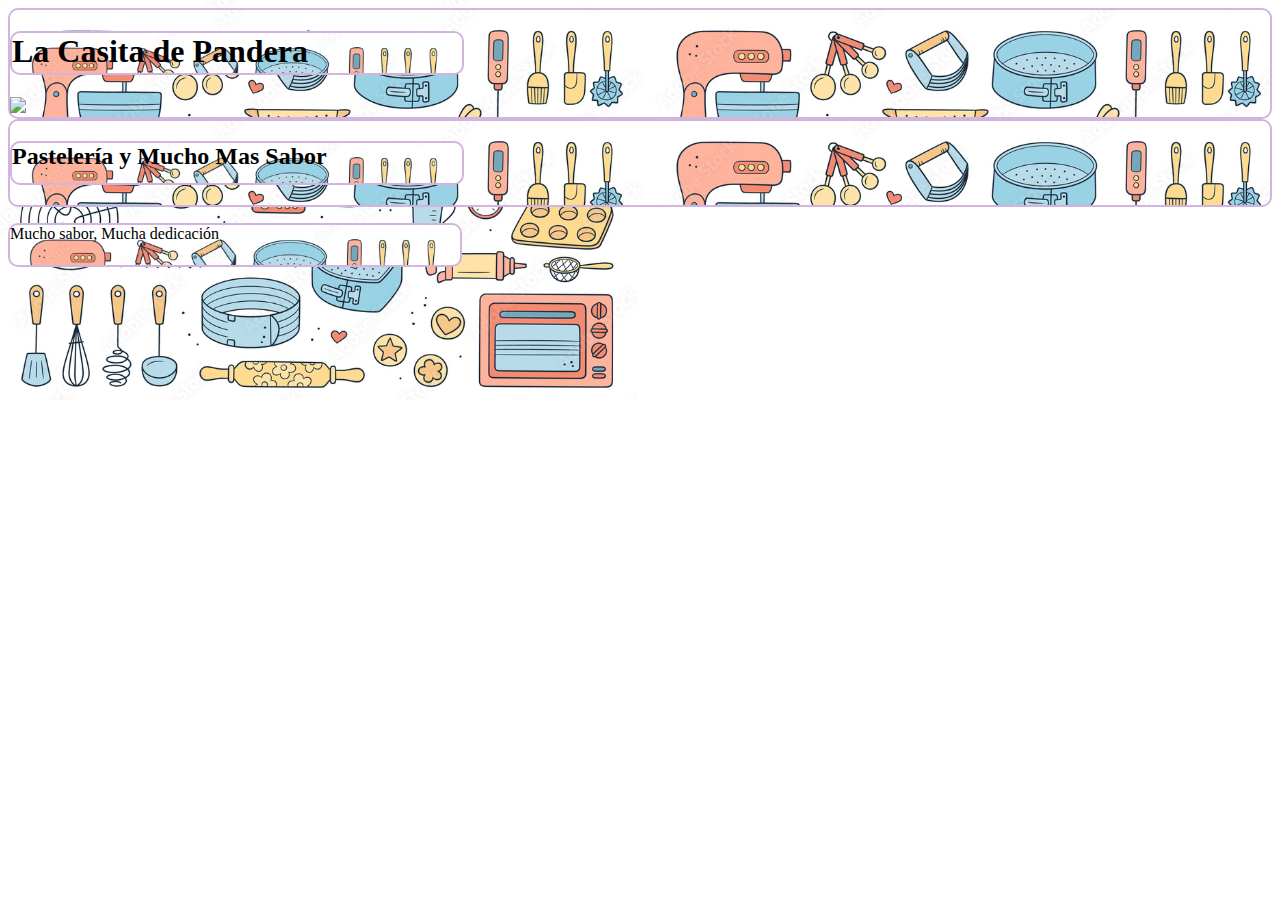
==== scr/principal.html @ 29a4ac7f "se ha creado el repositorio de la casa de pandera" ====
<!DOCTYPE html>
<html lang="en">
<head>
    <meta charset="UTF-8">
    <title>CasitaPandora</title>
    <link rel="stylesheet" type="text/css" href="/css/style.css"/>
</head>
<body>


<div class="Titulo">
    <h1 class="titulo1">La Casita de Pandera</h1>
    <img src="/imagenes/pasteleria.jpg">
</div>


<div class="Titulo">
    <h2>Pastelería y Mucho Mas Sabor</h2>
</div>

<div> <p> Mucho sabor, Mucha dedicación  </p> </div>


</body>
</html>
---- css/style.css ----
body{
  background-image: url("FondoColo.png") ;
  background-repeat: no-repeat;
  background-size: covert;

}

.Titulo{
    background-image: url('/Imagenes/FondoColo.png');
    border: 2px solid #D2B4DE;
    border-radius: 10px;
    border-color: solid 3px rgba (40, 55, 71);
    /*background-color: /*solid #BB8FCE  ;*/
}

h1,h2,p{
    font-family: Tahoma;
    border: 2px solid #D2B4DE;
    border-radius: 10px;
    /*background-color: /*solid #BB8FCE  ;*/
    background-image: url("FondoColo.png") ;
    background-size: cover; /* Ajustar tamaño de la imagen de fondo */
    background-repeat: no-repeat; /* Evitar repetición de la imagen */
    width: 450px;
    height: 40px;

}
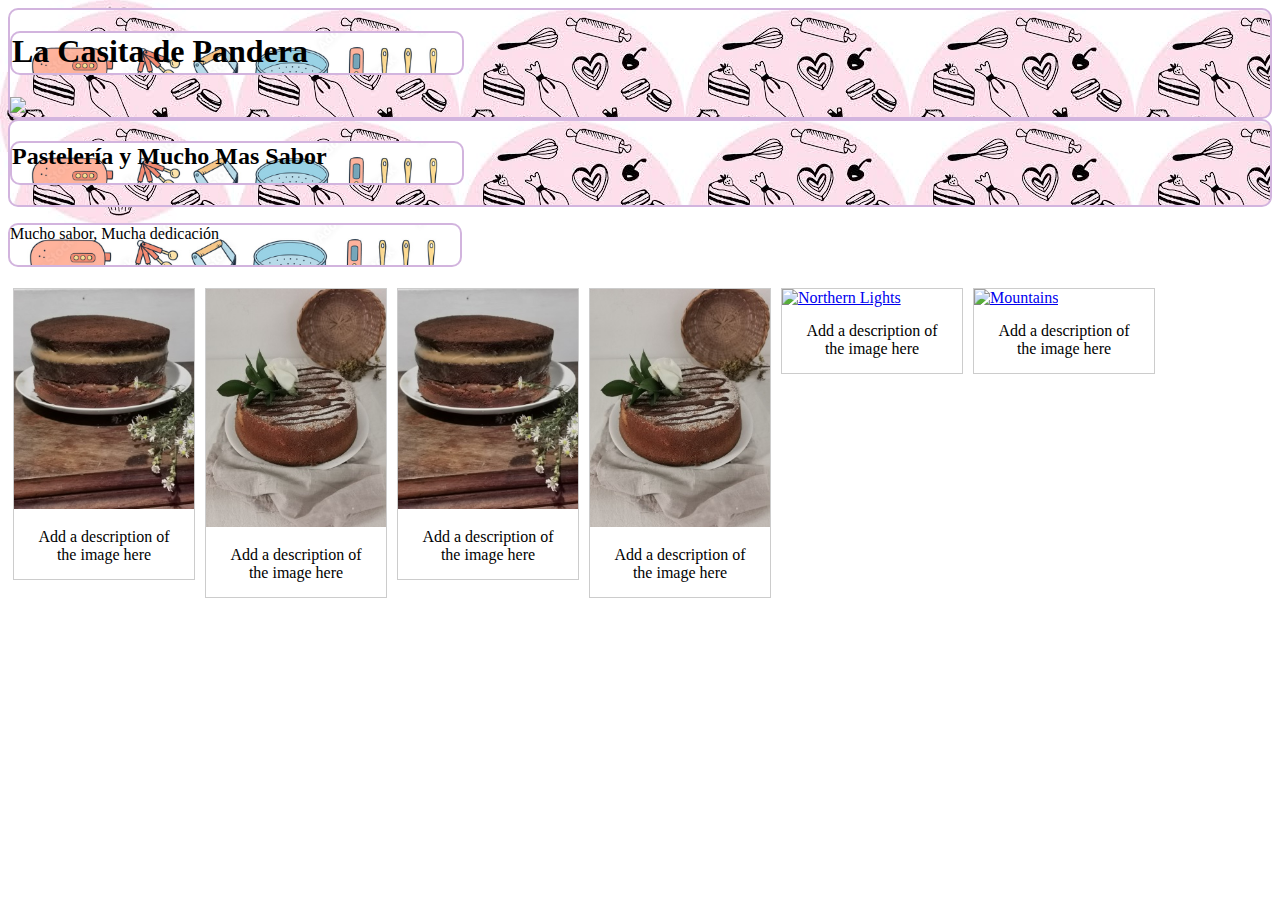
==== commit 6c789620: "se bajaron otras imagenes" ====
--- a/scr/principal.html
+++ b/scr/principal.html
@@ -20,6 +20,57 @@
 
 <div> <p> Mucho sabor, Mucha dedicación  </p> </div>
 
+<galeria>
+
+    <div class="gallery">
+        <a target="_blank" href="/Imagenes/PasteChocolate.jpg">
+            <img src="/Imagenes/PasteChocolate.jpg" alt="Pastel Chocolate" width="600" height="400">
+        </a>
+        <div class="desc">Add a description of the image here</div>
+    </div>
+
+    <div class="gallery">
+        <a target="_blank" href="img_forest.jpg">
+            <img src="/Imagenes/MariaLuisa.jpg" alt="Forest" width="600" height="380">
+        </a>
+        <div class="desc">Add a description of the image here</div>
+    </div>
+
+    <div class="gallery">
+        <a target="_blank" href="/Imagenes/PasteChocolate.jpg">
+            <img src="/Imagenes/PasteChocolate.jpg" alt="Pastel Chocolate" width="600" height="400">
+        </a>
+        <div class="desc">Add a description of the image here</div>
+    </div>
+
+    <div class="gallery">
+        <a target="_blank" href="img_forest.jpg">
+            <img src="/Imagenes/MariaLuisa.jpg" alt="Forest" width="600" height="380">
+        </a>
+        <div class="desc">Add a description of the image here</div>
+    </div>
+
+    <div class="gallery">
+        <a target="_blank" href="img_lights.jpg">
+            <img src="img_lights.jpg" alt="Northern Lights" width="600" height="400">
+        </a>
+        <div class="desc">Add a description of the image here</div>
+    </div>
+
+    <div class="gallery">
+        <a target="_blank" href="img_mountains.jpg">
+            <img src="img_mountains.jpg" alt="Mountains" width="600" height="400">
+        </a>
+        <div class="desc">Add a description of the image here</div>
+    </div>
+
+</galeria>
+
+
+<!--<footer class="Titulo">
+
+    <h3> Lo hacemos todo con todo amor </h3>
+</footer>-->
 
 </body>
 </html>--- a/css/style.css
+++ b/css/style.css
@@ -1,12 +1,12 @@
 body{
-  background-image: url("FondoColo.png") ;
+  background-image: url("fondo.jpg") ;
   background-repeat: no-repeat;
   background-size: covert;
 
 }
 
 .Titulo{
-    background-image: url('/Imagenes/FondoColo.png');
+    background-image: url("fondo.jpg");
     border: 2px solid #D2B4DE;
     border-radius: 10px;
     border-color: solid 3px rgba (40, 55, 71);
@@ -26,4 +26,25 @@
 
 }
 
+div.gallery {
+  margin: 5px;
+  border: 1px solid #ccc;
+  float: left;
+  width: 180px;
+}
 
+div.gallery:hover {
+  border: 1px solid #777;
+}
+
+div.gallery img {
+  width: 100%;
+  height: auto;
+}
+
+div.desc {
+  padding: 15px;
+  text-align: center;
+}
+
+
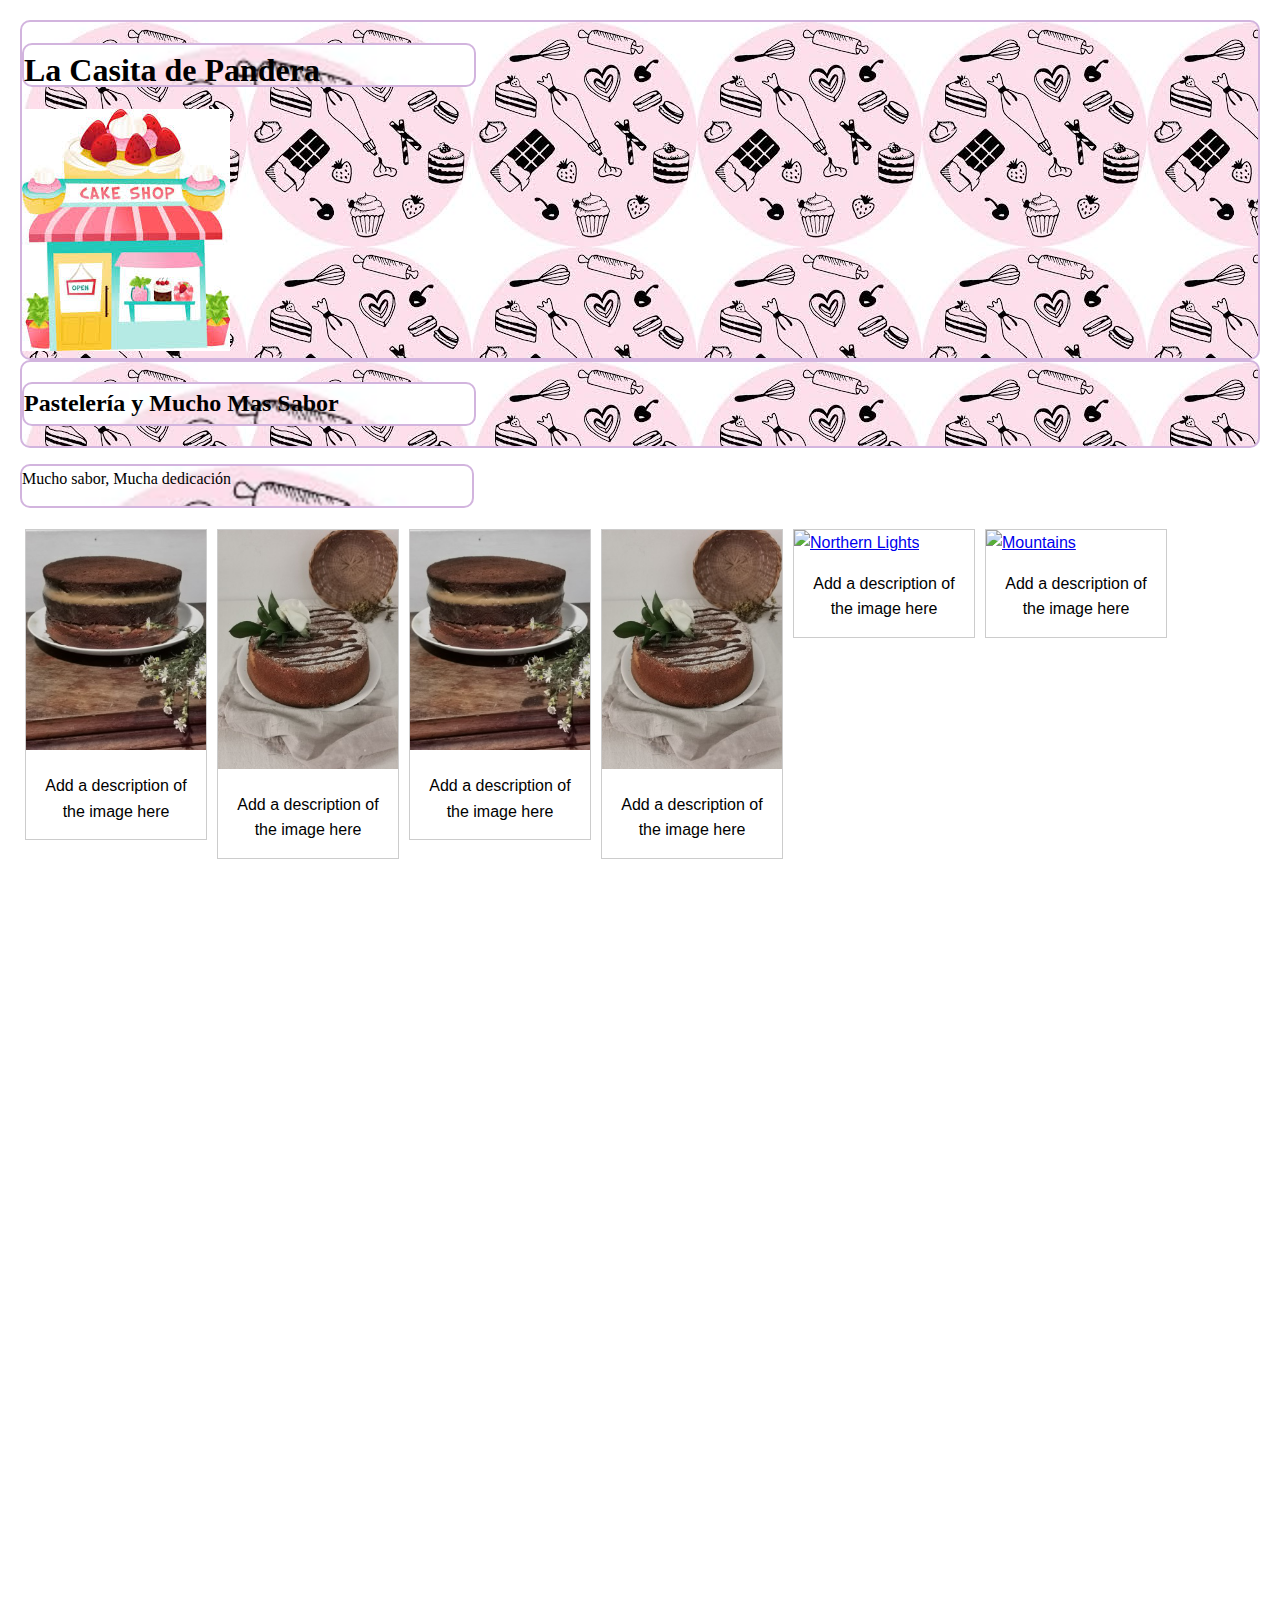
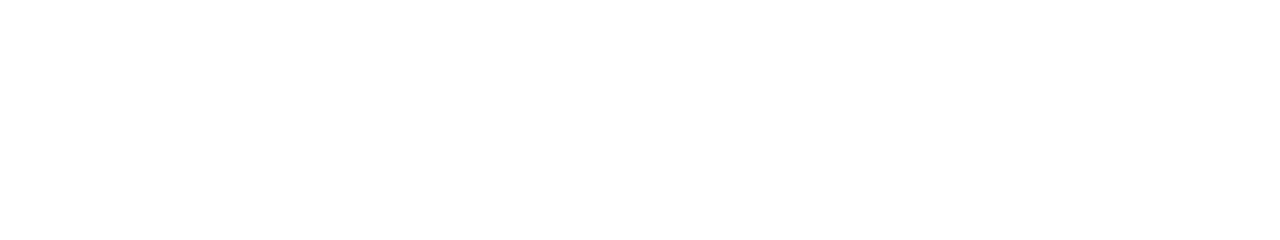
==== commit 7e8db815: "mañana seguimos con la ayuda de Dios" ====
--- a/scr/principal.html
+++ b/scr/principal.html
@@ -2,6 +2,7 @@
 <html lang="en">
 <head>
     <meta charset="UTF-8">
+    <meta name="viewport" content="width-device-width, initial-scale-1.0">
     <title>CasitaPandora</title>
     <link rel="stylesheet" type="text/css" href="/css/style.css"/>
 </head>
@@ -10,7 +11,9 @@
 
 <div class="Titulo">
     <h1 class="titulo1">La Casita de Pandera</h1>
-    <img src="/imagenes/pasteleria.jpg">
+    <img src="/Imagenes/pasteleria.jpg">
+
+
 </div>
 
 
--- a/css/style.css
+++ b/css/style.css
@@ -1,12 +1,19 @@
 body{
-  background-image: url("fondo.jpg") ;
+  margin: 10px;
+  padding:10px;
+  line-height: 1.6;
+  font-family: 'Noto Sans JP', sans-serif;
+
+  background-image: url(./Imagenes/pasteleria.jpg) ;
+  background-position: center center;
   background-repeat: no-repeat;
-  background-size: covert;
+  background-size: cover;
+  height: 1800px;
 
 }
 
 .Titulo{
-    background-image: url("fondo.jpg");
+    background-image: url(fondo.jpg);
     border: 2px solid #D2B4DE;
     border-radius: 10px;
     border-color: solid 3px rgba (40, 55, 71);
@@ -18,7 +25,8 @@
     border: 2px solid #D2B4DE;
     border-radius: 10px;
     /*background-color: /*solid #BB8FCE  ;*/
-    background-image: url("FondoColo.png") ;
+    background-image: url(/Imagenes/fondo.jpg) ;
+    background-repeat: no-repeat ;
     background-size: cover; /* Ajustar tamaño de la imagen de fondo */
     background-repeat: no-repeat; /* Evitar repetición de la imagen */
     width: 450px;
